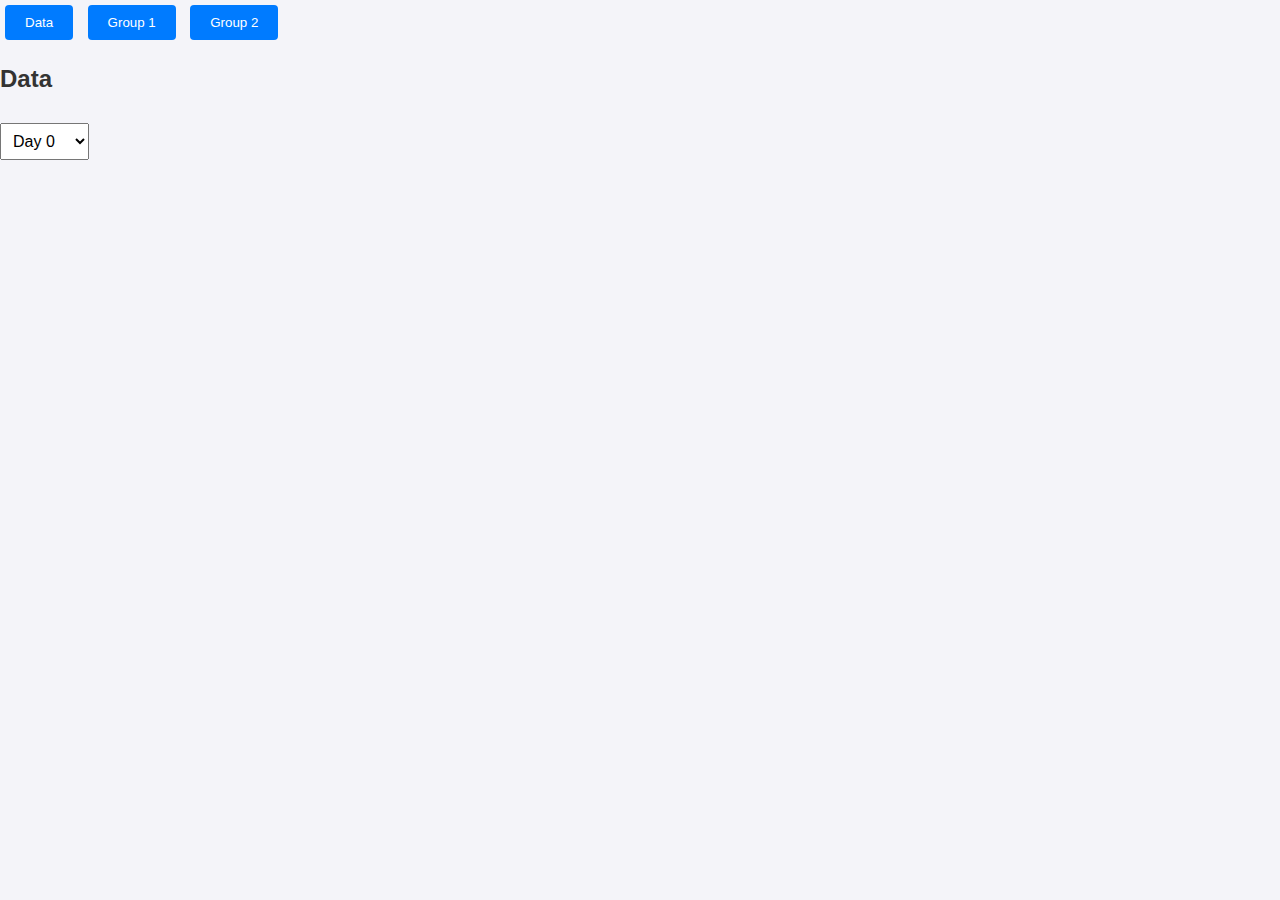
==== index.html @ f9d47593 "Create static github page with the CSV data" ====
<!DOCTYPE html>
<html lang="en">
<head>
    <meta charset="UTF-8">
    <meta name="viewport" content="width=device-width, initial-scale=1.0">
    <title>CSV Viewer</title>
    <style>
        .tab { display: none; }
        .tab.active { display: block; }

        /* General Styles */
body {
    font-family: Arial, sans-serif;
    margin: 0;
    padding: 0;
    background-color: #f4f4f9;
}

h2 {
    color: #333;
}

/* Tab buttons */
button {
    padding: 10px 20px;
    margin: 5px;
    border: none;
    background-color: #007BFF;
    color: white;
    cursor: pointer;
    border-radius: 4px;
}

button:hover {
    background-color: #0056b3;
}

/* Active Tab */
.tab { 
    display: none; 
}

.tab.active { 
    display: block;
}

select {
    padding: 8px;
    margin: 10px 0;
    font-size: 16px;
}

/* Table Styling */
table {
    width: 100%;
    margin-top: 20px;
    border-collapse: collapse;
    background-color: #fff;
    box-shadow: 0 2px 4px rgba(0, 0, 0, 0.1);
}

th, td {
    padding: 10px;
    text-align: left;
    border-bottom: 1px solid #ddd;
}

th {
    background-color: #007BFF;
    color: white;
}

tr:hover {
    background-color: #f1f1f1;
}

table td, table th {
    border-left: 1px solid #ddd;
}

table th:first-child, table td:first-child {
    border-left: none;
}

#dataTable, #group-1Table, #group-2Table {
    margin-top: 20px;
}

    </style>
</head>
<body>

    <div>
        <!-- Tabs for data, group_1, group_2 -->
        <button onclick="showTab('data')">Data</button>
        <button onclick="showTab('group_1')">Group 1</button>
        <button onclick="showTab('group_2')">Group 2</button>
    </div>

    <!-- Tab content for each group -->
    <div id="data" class="tab active">
        <h2>Data</h2>
        <select id="dataSelector" onchange="loadCSV('data')"></select>
        <div id="dataMessage"></div>
        <div id="dataTable"></div>
    </div>

    <div id="group_1" class="tab">
        <h2>Group 1</h2>
        <select id="group_1Selector" onchange="loadCSV('group_1')"></select>
        <div id="group_1Message"></div>
        <div id="group_1Table"></div>
    </div>

    <div id="group_2" class="tab">
        <h2>Group 2</h2>
        <select id="group_2Selector" onchange="loadCSV('group_2')"></select>
        <div id="group_2Message"></div>
        <div id="group_2Table"></div>
    </div>

    <script src="script.js"></script>
</body>
</html>
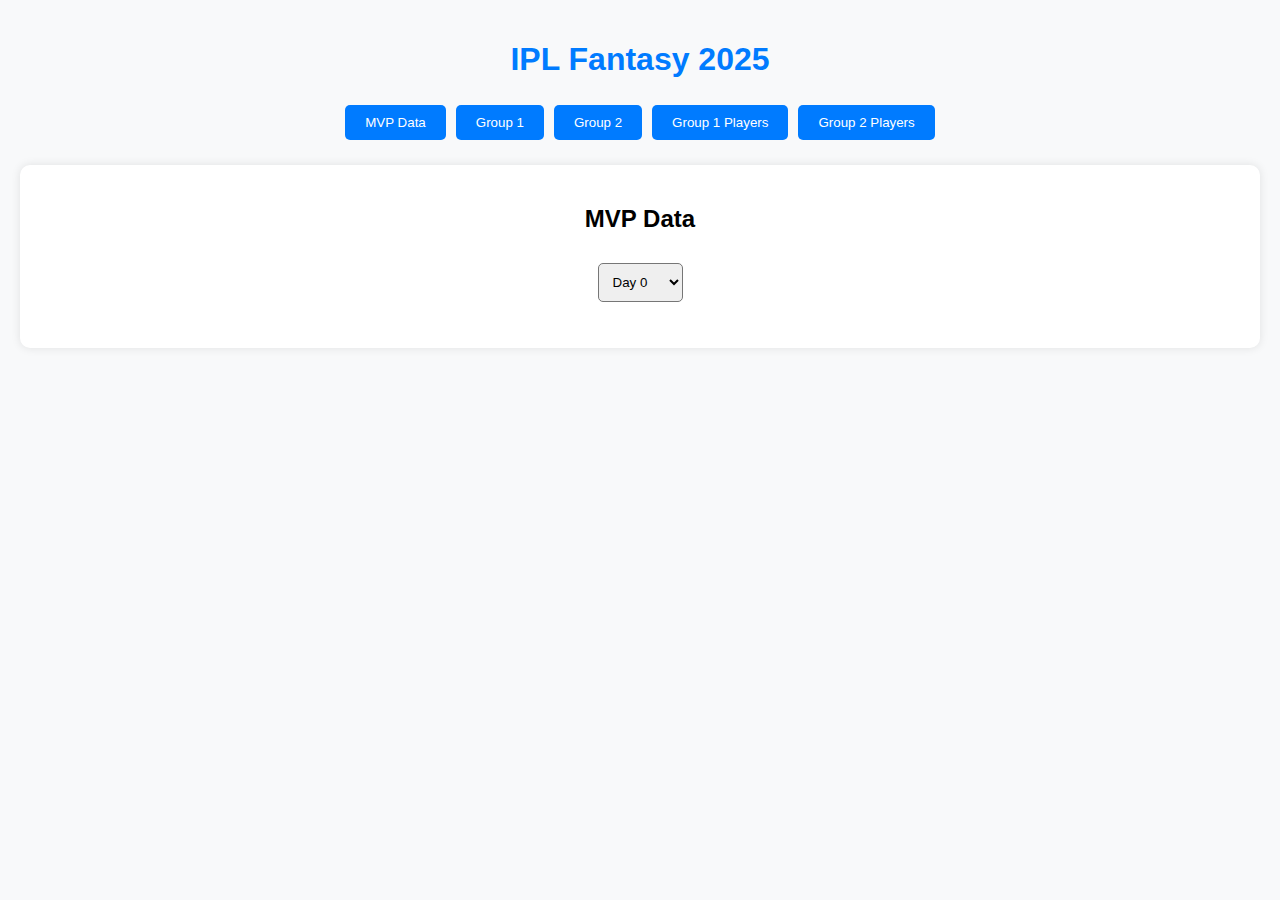
==== commit 17cd3ecc: "Add styling and data for individual players" ====
--- a/index.html
+++ b/index.html
@@ -3,122 +3,77 @@
 <head>
     <meta charset="UTF-8">
     <meta name="viewport" content="width=device-width, initial-scale=1.0">
-    <title>CSV Viewer</title>
-    <style>
-        .tab { display: none; }
-        .tab.active { display: block; }
-
-        /* General Styles */
-body {
-    font-family: Arial, sans-serif;
-    margin: 0;
-    padding: 0;
-    background-color: #f4f4f9;
-}
-
-h2 {
-    color: #333;
-}
-
-/* Tab buttons */
-button {
-    padding: 10px 20px;
-    margin: 5px;
-    border: none;
-    background-color: #007BFF;
-    color: white;
-    cursor: pointer;
-    border-radius: 4px;
-}
-
-button:hover {
-    background-color: #0056b3;
-}
-
-/* Active Tab */
-.tab { 
-    display: none; 
-}
-
-.tab.active { 
-    display: block;
-}
-
-select {
-    padding: 8px;
-    margin: 10px 0;
-    font-size: 16px;
-}
-
-/* Table Styling */
-table {
-    width: 100%;
-    margin-top: 20px;
-    border-collapse: collapse;
-    background-color: #fff;
-    box-shadow: 0 2px 4px rgba(0, 0, 0, 0.1);
-}
-
-th, td {
-    padding: 10px;
-    text-align: left;
-    border-bottom: 1px solid #ddd;
-}
-
-th {
-    background-color: #007BFF;
-    color: white;
-}
-
-tr:hover {
-    background-color: #f1f1f1;
-}
-
-table td, table th {
-    border-left: 1px solid #ddd;
-}
-
-table th:first-child, table td:first-child {
-    border-left: none;
-}
-
-#dataTable, #group-1Table, #group-2Table {
-    margin-top: 20px;
-}
-
-    </style>
+    <title>IPL Fantasy 2025</title>
+    <link rel="stylesheet" href="styles.css">
 </head>
 <body>
 
-    <div>
-        <!-- Tabs for data, group_1, group_2 -->
-        <button onclick="showTab('data')">Data</button>
-        <button onclick="showTab('group_1')">Group 1</button>
-        <button onclick="showTab('group_2')">Group 2</button>
-    </div>
+<h1>IPL Fantasy 2025</h1>
 
-    <!-- Tab content for each group -->
-    <div id="data" class="tab active">
-        <h2>Data</h2>
-        <select id="dataSelector" onchange="loadCSV('data')"></select>
-        <div id="dataMessage"></div>
-        <div id="dataTable"></div>
-    </div>
+<div class="tabs">
+    <button class="tab-button" onclick="showTab('data')">MVP Data</button>
+    <button class="tab-button" onclick="showTab('group_1')">Group 1</button>
+    <button class="tab-button" onclick="showTab('group_2')">Group 2</button>
+    <button class="tab-button" onclick="showTab('group_1_players')">Group 1 Players</button>
+    <button class="tab-button" onclick="showTab('group_2_players')">Group 2 Players</button>
+</div>
 
-    <div id="group_1" class="tab">
-        <h2>Group 1</h2>
-        <select id="group_1Selector" onchange="loadCSV('group_1')"></select>
-        <div id="group_1Message"></div>
-        <div id="group_1Table"></div>
-    </div>
+<div id="data" class="tab active">
+    <h2>MVP Data</h2>
+    <select id="dataSelector" onchange="loadCSV('data')"></select>
+    <p id="dataMessage"></p>
+    <div id="dataTable"></div>
+</div>
 
-    <div id="group_2" class="tab">
-        <h2>Group 2</h2>
-        <select id="group_2Selector" onchange="loadCSV('group_2')"></select>
-        <div id="group_2Message"></div>
-        <div id="group_2Table"></div>
-    </div>
+<div id="group_1" class="tab">
+    <h2>Group 1</h2>
+    <select id="group_1Selector" onchange="loadCSV('group_1')"></select>
+    <p id="group_1Message"></p>
+    <div id="group_1Table"></div>
+</div>
 
-    <script src="script.js"></script>
+<div id="group_2" class="tab">
+    <h2>Group 2</h2>
+    <select id="group_2Selector" onchange="loadCSV('group_2')"></select>
+    <p id="group_2Message"></p>
+    <div id="group_2Table"></div>
+</div>
+
+<div id="group_1_players" class="tab">
+    <h2>Group 1 Players</h2>
+    <select id="group_1PlayersSelector" onchange="loadCSV('group_1Players')">
+        <option value="">Select a Player</option>
+        <option value="ipl2025/group_1/Mahaarajan.csv">Mahaarajan</option>
+        <option value="ipl2025/group_1/Naren.csv">Naren</option>
+        <option value="ipl2025/group_1/Niranjini.csv">Niranjini</option>
+        <option value="ipl2025/group_1/Priyanka.csv">Priyanka</option>
+        <option value="ipl2025/group_1/Raghav.csv">Raghav</option>
+        <option value="ipl2025/group_1/Shashaank.csv">Shashaank</option>
+        <option value="ipl2025/group_1/Srikumar.csv">Srikumar</option>
+        <option value="ipl2025/group_1/Sriram.csv">Sriram</option>
+        <option value="ipl2025/group_1/Sudarshan.csv">Sudarshan</option>
+    </select>
+    <p id="group_1PlayerMessage"></p>
+    <div id="group_1PlayerTable"></div>
+</div>
+
+<div id="group_2_players" class="tab">
+    <h2>Group 2 Players</h2>
+    <select id="group_2PlayersSelector" onchange="loadCSV('group_2Players')">
+        <option value="">Select a Player</option>
+        <option value="ipl2025/group_2/Arvindh.csv">Arvindh</option>
+        <option value="ipl2025/group_2/Manav.csv">Manav</option>
+        <option value="ipl2025/group_2/Niranjini.csv">Niranjini</option>
+        <option value="ipl2025/group_2/Raghav.csv">Raghav</option>
+        <option value="ipl2025/group_2/Sriram V.csv">Sriram V</option>
+        <option value="ipl2025/group_2/Sriram KM.csv">Sriram KM</option>
+        <option value="ipl2025/group_2/Vasan.csv">Vasan</option>
+        <option value="ipl2025/group_2/Vasanth.csv">Vasanth</option>
+    </select>  
+    <p id="group_2PlayerMessage"></p>
+    <div id="group_2PlayerTable"></div>
+</div>
+
+<script src="script.js"></script>
 </body>
 </html>
--- a/styles.css
+++ b/styles.css
@@ -0,0 +1,73 @@
+body {
+    font-family: Arial, sans-serif;
+    background-color: #f8f9fa;
+    margin: 0;
+    padding: 20px;
+    text-align: center;
+}
+
+h1 {
+    color: #007bff;
+}
+
+.tabs {
+    display: flex;
+    flex-wrap: wrap;
+    justify-content: center;
+    margin-bottom: 20px;
+}
+
+.tab-button {
+    padding: 10px 20px;
+    margin: 5px;
+    border: none;
+    background-color: #007bff;
+    color: white;
+    cursor: pointer;
+    border-radius: 5px;
+}
+
+.tab-button:hover {
+    background-color: #0056b3;
+}
+
+.tab {
+    display: none;
+    padding: 20px;
+    background: white;
+    border-radius: 10px;
+    box-shadow: 0px 0px 10px rgba(0, 0, 0, 0.1);
+}
+
+.tab.active {
+    display: block;
+}
+
+select {
+    padding: 10px;
+    margin: 10px;
+    border-radius: 5px;
+}
+
+table {
+    width: 80%;
+    margin: 20px auto;
+    border-collapse: collapse;
+    background: white;
+}
+
+th, td {
+    border: 1px solid #ddd;
+    padding: 10px;
+    text-align: center;
+}
+
+th {
+    background-color: #007bff;
+    color: white;
+}
+
+tfoot td {
+    font-weight: bold;
+    background: #f0f0f0;
+}
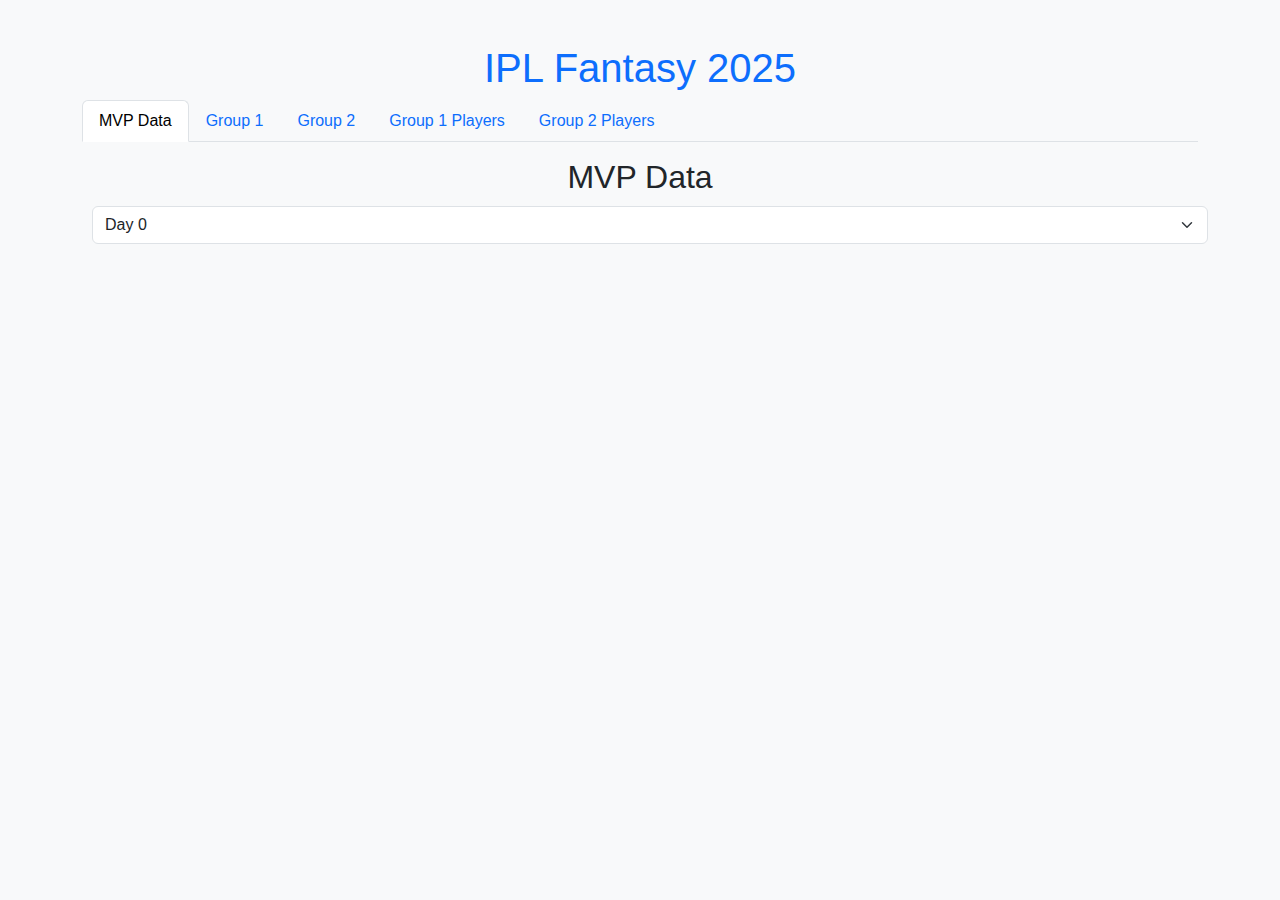
==== commit 21045be0: "Added table sorting functionality and rendered latest data first" ====
--- a/index.html
+++ b/index.html
@@ -4,76 +4,109 @@
     <meta charset="UTF-8">
     <meta name="viewport" content="width=device-width, initial-scale=1.0">
     <title>IPL Fantasy 2025</title>
+    
+    <!-- Bootstrap CSS -->
+    <link rel="stylesheet" href="https://cdn.jsdelivr.net/npm/bootstrap@5.3.0/dist/css/bootstrap.min.css">
     <link rel="stylesheet" href="styles.css">
+
+    <!-- DataTables CSS -->
+    <link rel="stylesheet" href="https://cdn.datatables.net/1.11.5/css/jquery.dataTables.min.css">
 </head>
-<body>
+<body class="bg-light">
 
-<h1>IPL Fantasy 2025</h1>
+<div class="container mt-4">
+    <h1 class="text-center text-primary">IPL Fantasy 2025</h1>
 
-<div class="tabs">
-    <button class="tab-button" onclick="showTab('data')">MVP Data</button>
-    <button class="tab-button" onclick="showTab('group_1')">Group 1</button>
-    <button class="tab-button" onclick="showTab('group_2')">Group 2</button>
-    <button class="tab-button" onclick="showTab('group_1_players')">Group 1 Players</button>
-    <button class="tab-button" onclick="showTab('group_2_players')">Group 2 Players</button>
-</div>
+<!-- Tabs Navigation -->
+<ul class="nav nav-tabs" id="myTabs">
+    <li class="nav-item">
+        <a class="nav-link active" data-bs-toggle="tab" href="#data">MVP Data</a>
+    </li>
+    <li class="nav-item">
+        <a class="nav-link" data-bs-toggle="tab" href="#group_1">Group 1</a>
+    </li>
+    <li class="nav-item">
+        <a class="nav-link" data-bs-toggle="tab" href="#group_2">Group 2</a>
+    </li>
+    <li class="nav-item">
+        <a class="nav-link" data-bs-toggle="tab" href="#group_1_players">Group 1 Players</a>
+    </li>
+    <li class="nav-item">
+        <a class="nav-link" data-bs-toggle="tab" href="#group_2_players">Group 2 Players</a>
+    </li>
+</ul>
 
-<div id="data" class="tab active">
-    <h2>MVP Data</h2>
-    <select id="dataSelector" onchange="loadCSV('data')"></select>
-    <p id="dataMessage"></p>
-    <div id="dataTable"></div>
-</div>
+    <!-- Tab Contents -->
+    <div class="tab-content mt-3">
+        <div id="data" class="tab-pane fade show active">
+            <h2>MVP Data</h2>
+            <select id="dataSelector" class="form-select" onchange="loadCSV('data')"></select>
+            <p id="dataMessage" class="mt-2"></p>
+<table id="dataTable" class="table table-striped">
+</table>
+        </div>
 
-<div id="group_1" class="tab">
-    <h2>Group 1</h2>
-    <select id="group_1Selector" onchange="loadCSV('group_1')"></select>
-    <p id="group_1Message"></p>
-    <div id="group_1Table"></div>
-</div>
+        <div id="group_1" class="tab-pane fade">
+            <h2>Group 1</h2>
+            <select id="group_1Selector" class="form-select" onchange="loadCSV('group_1')"></select>
+            <p id="group_1Message" class="mt-2"></p>
+            <div id="group_1Table"></div>
+        </div>
 
-<div id="group_2" class="tab">
-    <h2>Group 2</h2>
-    <select id="group_2Selector" onchange="loadCSV('group_2')"></select>
-    <p id="group_2Message"></p>
-    <div id="group_2Table"></div>
-</div>
-
-<div id="group_1_players" class="tab">
+        <div id="group_2" class="tab-pane fade">
+            <h2>Group 2</h2>
+            <select id="group_2Selector" class="form-select" onchange="loadCSV('group_2')"></select>
+            <p id="group_2Message" class="mt-2"></p>
+            <div id="group_2Table"></div>
+        </div>
+        <div id="group_1_players" class="tab-pane fade">
     <h2>Group 1 Players</h2>
     <select id="group_1PlayersSelector" onchange="loadCSV('group_1Players')">
         <option value="">Select a Player</option>
-        <option value="ipl2025/group_1/Mahaarajan.csv">Mahaarajan</option>
-        <option value="ipl2025/group_1/Naren.csv">Naren</option>
-        <option value="ipl2025/group_1/Niranjini.csv">Niranjini</option>
-        <option value="ipl2025/group_1/Priyanka.csv">Priyanka</option>
-        <option value="ipl2025/group_1/Raghav.csv">Raghav</option>
-        <option value="ipl2025/group_1/Shashaank.csv">Shashaank</option>
-        <option value="ipl2025/group_1/Srikumar.csv">Srikumar</option>
-        <option value="ipl2025/group_1/Sriram.csv">Sriram</option>
-        <option value="ipl2025/group_1/Sudarshan.csv">Sudarshan</option>
+        <option value="https://raw.githubusercontent.com/suddu16/ipl-fantasy/main/ipl2025/group_1/Mahaarajan.csv">Mahaarajan</option>
+        <option value="https://raw.githubusercontent.com/suddu16/ipl-fantasy/main/ipl2025/group_1/Naren.csv">Naren</option>
+        <option value="https://raw.githubusercontent.com/suddu16/ipl-fantasy/main/ipl2025/group_1/Niranjini.csv">Niranjini</option>
+        <option value="https://raw.githubusercontent.com/suddu16/ipl-fantasy/main/ipl2025/group_1/Priyanka.csv">Priyanka</option>
+        <option value="https://raw.githubusercontent.com/suddu16/ipl-fantasy/main/ipl2025/group_1/Raghav.csv">Raghav</option>
+        <option value="https://raw.githubusercontent.com/suddu16/ipl-fantasy/main/ipl2025/group_1/Shashaank.csv">Shashaank</option>
+        <option value="https://raw.githubusercontent.com/suddu16/ipl-fantasy/main/ipl2025/group_1/Srikumar.csv">Srikumar</option>
+        <option value="https://raw.githubusercontent.com/suddu16/ipl-fantasy/main/ipl2025/group_1/Sriram.csv">Sriram</option>
+        <option value="https://raw.githubusercontent.com/suddu16/ipl-fantasy/main/ipl2025/group_1/Sudarshan.csv">Sudarshan</option>
     </select>
     <p id="group_1PlayerMessage"></p>
     <div id="group_1PlayerTable"></div>
 </div>
 
-<div id="group_2_players" class="tab">
+<div id="group_2_players" class="tab-pane fade">
     <h2>Group 2 Players</h2>
     <select id="group_2PlayersSelector" onchange="loadCSV('group_2Players')">
         <option value="">Select a Player</option>
-        <option value="ipl2025/group_2/Arvindh.csv">Arvindh</option>
-        <option value="ipl2025/group_2/Manav.csv">Manav</option>
-        <option value="ipl2025/group_2/Niranjini.csv">Niranjini</option>
-        <option value="ipl2025/group_2/Raghav.csv">Raghav</option>
-        <option value="ipl2025/group_2/Sriram V.csv">Sriram V</option>
-        <option value="ipl2025/group_2/Sriram KM.csv">Sriram KM</option>
-        <option value="ipl2025/group_2/Vasan.csv">Vasan</option>
-        <option value="ipl2025/group_2/Vasanth.csv">Vasanth</option>
+        <option value="https://raw.githubusercontent.com/suddu16/ipl-fantasy/main/ipl2025/group_2/Arvindh.csv">Arvindh</option>
+        <option value="https://raw.githubusercontent.com/suddu16/ipl-fantasy/main/ipl2025/group_2/Manav.csv">Manav</option>
+        <option value="https://raw.githubusercontent.com/suddu16/ipl-fantasy/main/ipl2025/group_2/Niranjini.csv">Niranjini</option>
+        <option value="https://raw.githubusercontent.com/suddu16/ipl-fantasy/main/ipl2025/group_2/Raghav.csv">Raghav</option>
+        <option value="https://raw.githubusercontent.com/suddu16/ipl-fantasy/main/ipl2025/group_2/Sriram V.csv">Sriram V</option>
+        <option value="https://raw.githubusercontent.com/suddu16/ipl-fantasy/main/ipl2025/group_2/Sriram KM.csv">Sriram KM</option>
+        <option value="https://raw.githubusercontent.com/suddu16/ipl-fantasy/main/ipl2025/group_2/Vasan.csv">Vasan</option>
+        <option value="https://raw.githubusercontent.com/suddu16/ipl-fantasy/main/ipl2025/group_2/Vasanth.csv">Vasanth</option>
+        <option value="https://raw.githubusercontent.com/suddu16/ipl-fantasy/main/ipl2025/group_2/Mira & Arjun.csv">Mira & Arjun</option>
+        <option value="https://raw.githubusercontent.com/suddu16/ipl-fantasy/main/ipl2025/group_2/Kumar & Akash.csv">Kumar & Akash</option>
     </select>  
     <p id="group_2PlayerMessage"></p>
     <div id="group_2PlayerTable"></div>
 </div>
 
+
+    </div>
+</div>
+
+<!-- Bootstrap JS + Dependencies -->
+<script src="https://code.jquery.com/jquery-3.6.0.min.js"></script>
+<script src="https://cdn.jsdelivr.net/npm/bootstrap@5.3.0/dist/js/bootstrap.bundle.min.js"></script>
+
+<!-- DataTables JS -->
+<script src="https://cdn.datatables.net/1.11.5/js/jquery.dataTables.min.js"></script>
+
 <script src="script.js"></script>
 </body>
 </html>
